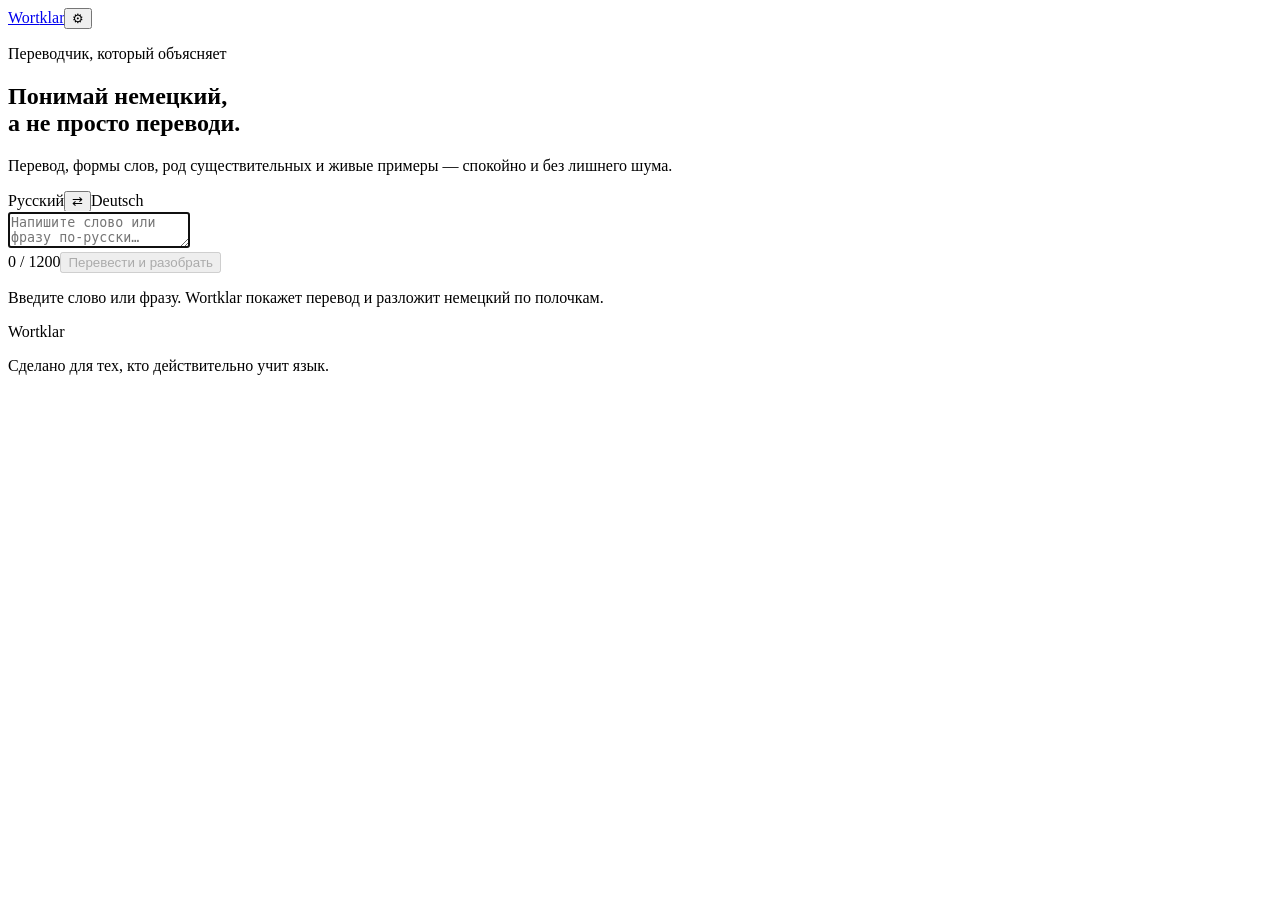
==== out/index.html @ 2b1cd8e9 "Include Cloudflare Pages output" ====
<!DOCTYPE html><!--rn963cliSy4nowPj8A_lE--><html lang="ru"><head><meta charSet="utf-8"/><meta name="viewport" content="width=device-width, initial-scale=1"/><link rel="stylesheet" href="/_next/static/css/ff520b34749f7b05.css" data-precedence="next"/><link rel="preload" as="script" fetchPriority="low" href="/_next/static/chunks/webpack-3f24433fb56c262e.js"/><script src="/_next/static/chunks/4bd1b696-c023c6e3521b1417.js" async=""></script><script src="/_next/static/chunks/255-d47fd57964443afe.js" async=""></script><script src="/_next/static/chunks/main-app-b7ba9b247b2127ec.js" async=""></script><script src="/_next/static/chunks/app/page-5ae834701c85619c.js" async=""></script><title>Wortklar — умный немецко-русский переводчик</title><meta name="description" content="Переводчик для изучения немецкого с грамматикой, формами слов и живыми примерами."/><script src="/_next/static/chunks/polyfills-42372ed130431b0a.js" noModule=""></script></head><body><div hidden=""><!--$--><!--/$--></div><main class="shell"><header class="topbar"><a class="brand" href="#" aria-label="Wortklar, главная">Wort<span>klar</span></a><button class="gearButton" type="button" aria-label="Настройки">⚙</button></header><section class="hero"><p class="eyebrow">Переводчик, который объясняет</p><h1>Понимай немецкий,<br/>а не просто переводи.</h1><p class="intro">Перевод, формы слов, род существительных и живые примеры — спокойно и без лишнего шума.</p></section><form class="translator"><div class="languageBar"><span>Русский</span><button class="swapButton" type="button" aria-label="Поменять языки местами">⇄</button><span>Deutsch</span></div><textarea placeholder="Напишите слово или фразу по-русски…" maxLength="1200" autofocus=""></textarea><div class="inputFooter"><span>0<!-- --> / 1200</span><button class="primaryButton" type="submit" disabled="">Перевести и разобрать</button></div></form><section class="emptyState"><p>Введите слово или фразу. Wortklar покажет перевод и разложит немецкий по полочкам.</p></section><footer><span>Wortklar</span><p>Сделано для тех, кто действительно учит язык.</p></footer></main><!--$--><!--/$--><script src="/_next/static/chunks/webpack-3f24433fb56c262e.js" id="_R_" async=""></script><script>(self.__next_f=self.__next_f||[]).push([0])</script><script>self.__next_f.push([1,"1:\"$Sreact.fragment\"\n2:I[9766,[],\"\"]\n3:I[8924,[],\"\"]\n4:I[1959,[],\"ClientPageRoot\"]\n5:I[7322,[\"974\",\"static/chunks/app/page-5ae834701c85619c.js\"],\"default\"]\n8:I[4431,[],\"OutletBoundary\"]\na:I[5278,[],\"AsyncMetadataOutlet\"]\nc:I[4431,[],\"ViewportBoundary\"]\ne:I[4431,[],\"MetadataBoundary\"]\nf:\"$Sreact.suspense\"\n11:I[7150,[],\"\"]\n:HL[\"/_next/static/css/ff520b34749f7b05.css\",\"style\"]\n"])</script><script>self.__next_f.push([1,"0:{\"P\":null,\"b\":\"rn963cliSy4nowPj8A_lE\",\"p\":\"\",\"c\":[\"\",\"\"],\"i\":false,\"f\":[[[\"\",{\"children\":[\"__PAGE__\",{}]},\"$undefined\",\"$undefined\",true],[\"\",[\"$\",\"$1\",\"c\",{\"children\":[[[\"$\",\"link\",\"0\",{\"rel\":\"stylesheet\",\"href\":\"/_next/static/css/ff520b34749f7b05.css\",\"precedence\":\"next\",\"crossOrigin\":\"$undefined\",\"nonce\":\"$undefined\"}]],[\"$\",\"html\",null,{\"lang\":\"ru\",\"children\":[\"$\",\"body\",null,{\"children\":[\"$\",\"$L2\",null,{\"parallelRouterKey\":\"children\",\"error\":\"$undefined\",\"errorStyles\":\"$undefined\",\"errorScripts\":\"$undefined\",\"template\":[\"$\",\"$L3\",null,{}],\"templateStyles\":\"$undefined\",\"templateScripts\":\"$undefined\",\"notFound\":[[[\"$\",\"title\",null,{\"children\":\"404: This page could not be found.\"}],[\"$\",\"div\",null,{\"style\":{\"fontFamily\":\"system-ui,\\\"Segoe UI\\\",Roboto,Helvetica,Arial,sans-serif,\\\"Apple Color Emoji\\\",\\\"Segoe UI Emoji\\\"\",\"height\":\"100vh\",\"textAlign\":\"center\",\"display\":\"flex\",\"flexDirection\":\"column\",\"alignItems\":\"center\",\"justifyContent\":\"center\"},\"children\":[\"$\",\"div\",null,{\"children\":[[\"$\",\"style\",null,{\"dangerouslySetInnerHTML\":{\"__html\":\"body{color:#000;background:#fff;margin:0}.next-error-h1{border-right:1px solid rgba(0,0,0,.3)}@media (prefers-color-scheme:dark){body{color:#fff;background:#000}.next-error-h1{border-right:1px solid rgba(255,255,255,.3)}}\"}}],[\"$\",\"h1\",null,{\"className\":\"next-error-h1\",\"style\":{\"display\":\"inline-block\",\"margin\":\"0 20px 0 0\",\"padding\":\"0 23px 0 0\",\"fontSize\":24,\"fontWeight\":500,\"verticalAlign\":\"top\",\"lineHeight\":\"49px\"},\"children\":404}],[\"$\",\"div\",null,{\"style\":{\"display\":\"inline-block\"},\"children\":[\"$\",\"h2\",null,{\"style\":{\"fontSize\":14,\"fontWeight\":400,\"lineHeight\":\"49px\",\"margin\":0},\"children\":\"This page could not be found.\"}]}]]}]}]],[]],\"forbidden\":\"$undefined\",\"unauthorized\":\"$undefined\"}]}]}]]}],{\"children\":[\"__PAGE__\",[\"$\",\"$1\",\"c\",{\"children\":[[\"$\",\"$L4\",null,{\"Component\":\"$5\",\"searchParams\":{},\"params\":{},\"promises\":[\"$@6\",\"$@7\"]}],null,[\"$\",\"$L8\",null,{\"children\":[\"$L9\",[\"$\",\"$La\",null,{\"promise\":\"$@b\"}]]}]]}],{},null,false]},null,false],[\"$\",\"$1\",\"h\",{\"children\":[null,[[\"$\",\"$Lc\",null,{\"children\":\"$Ld\"}],null],[\"$\",\"$Le\",null,{\"children\":[\"$\",\"div\",null,{\"hidden\":true,\"children\":[\"$\",\"$f\",null,{\"fallback\":null,\"children\":\"$L10\"}]}]}]]}],false]],\"m\":\"$undefined\",\"G\":[\"$11\",[]],\"s\":false,\"S\":true}\n"])</script><script>self.__next_f.push([1,"6:{}\n7:\"$0:f:0:1:2:children:1:props:children:0:props:params\"\n"])</script><script>self.__next_f.push([1,"d:[[\"$\",\"meta\",\"0\",{\"charSet\":\"utf-8\"}],[\"$\",\"meta\",\"1\",{\"name\":\"viewport\",\"content\":\"width=device-width, initial-scale=1\"}]]\n9:null\n"])</script><script>self.__next_f.push([1,"b:{\"metadata\":[[\"$\",\"title\",\"0\",{\"children\":\"Wortklar — умный немецко-русский переводчик\"}],[\"$\",\"meta\",\"1\",{\"name\":\"description\",\"content\":\"Переводчик для изучения немецкого с грамматикой, формами слов и живыми примерами.\"}]],\"error\":null,\"digest\":\"$undefined\"}\n"])</script><script>self.__next_f.push([1,"10:\"$b:metadata\"\n"])</script></body></html>
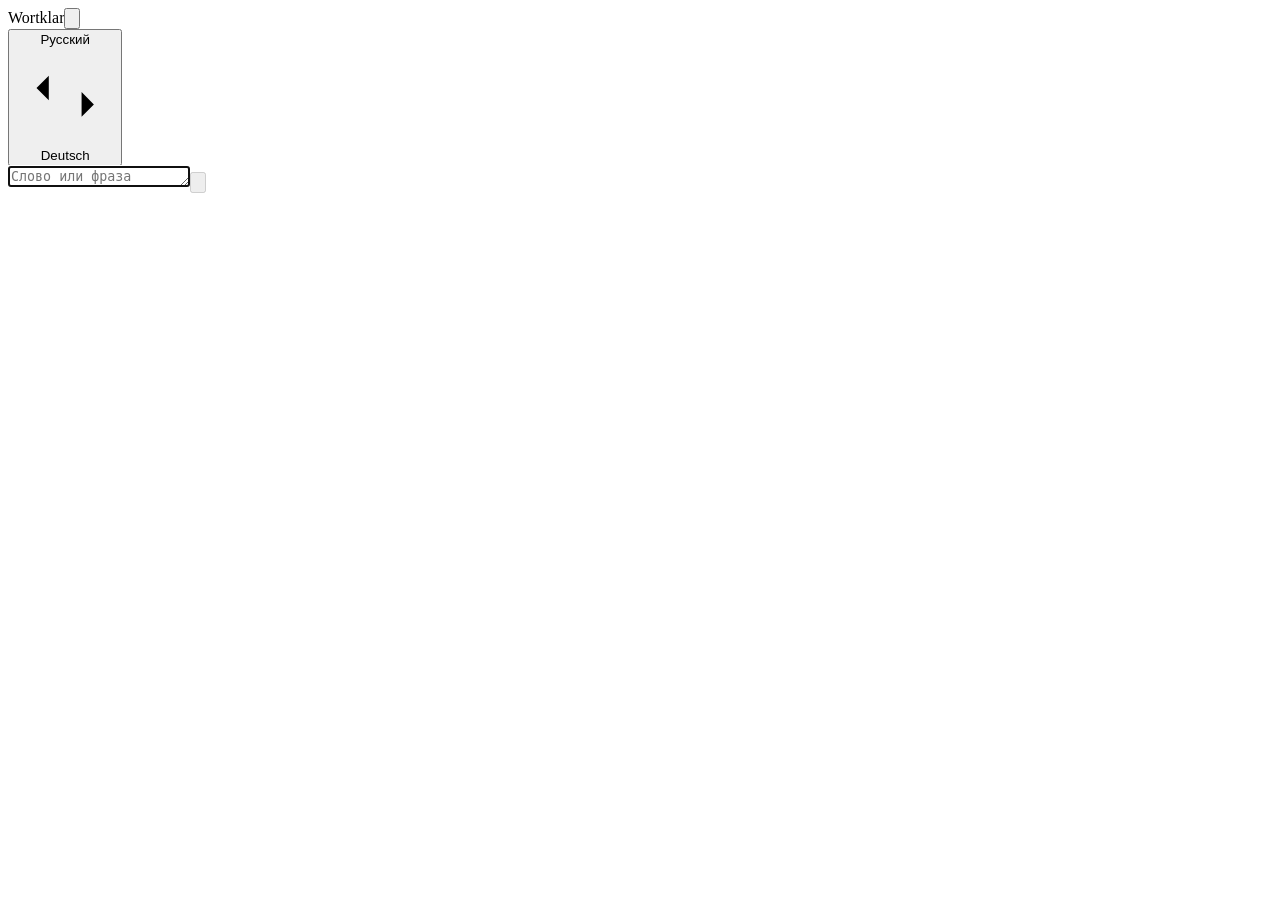
==== commit fb25d93d: "Redesign translator around the content" ====
--- a/out/index.html
+++ b/out/index.html
@@ -1 +1 @@
-<!DOCTYPE html><!--rn963cliSy4nowPj8A_lE--><html lang="ru"><head><meta charSet="utf-8"/><meta name="viewport" content="width=device-width, initial-scale=1"/><link rel="stylesheet" href="/_next/static/css/ff520b34749f7b05.css" data-precedence="next"/><link rel="preload" as="script" fetchPriority="low" href="/_next/static/chunks/webpack-3f24433fb56c262e.js"/><script src="/_next/static/chunks/4bd1b696-c023c6e3521b1417.js" async=""></script><script src="/_next/static/chunks/255-d47fd57964443afe.js" async=""></script><script src="/_next/static/chunks/main-app-b7ba9b247b2127ec.js" async=""></script><script src="/_next/static/chunks/app/page-5ae834701c85619c.js" async=""></script><title>Wortklar — умный немецко-русский переводчик</title><meta name="description" content="Переводчик для изучения немецкого с грамматикой, формами слов и живыми примерами."/><script src="/_next/static/chunks/polyfills-42372ed130431b0a.js" noModule=""></script></head><body><div hidden=""><!--$--><!--/$--></div><main class="shell"><header class="topbar"><a class="brand" href="#" aria-label="Wortklar, главная">Wort<span>klar</span></a><button class="gearButton" type="button" aria-label="Настройки">⚙</button></header><section class="hero"><p class="eyebrow">Переводчик, который объясняет</p><h1>Понимай немецкий,<br/>а не просто переводи.</h1><p class="intro">Перевод, формы слов, род существительных и живые примеры — спокойно и без лишнего шума.</p></section><form class="translator"><div class="languageBar"><span>Русский</span><button class="swapButton" type="button" aria-label="Поменять языки местами">⇄</button><span>Deutsch</span></div><textarea placeholder="Напишите слово или фразу по-русски…" maxLength="1200" autofocus=""></textarea><div class="inputFooter"><span>0<!-- --> / 1200</span><button class="primaryButton" type="submit" disabled="">Перевести и разобрать</button></div></form><section class="emptyState"><p>Введите слово или фразу. Wortklar покажет перевод и разложит немецкий по полочкам.</p></section><footer><span>Wortklar</span><p>Сделано для тех, кто действительно учит язык.</p></footer></main><!--$--><!--/$--><script src="/_next/static/chunks/webpack-3f24433fb56c262e.js" id="_R_" async=""></script><script>(self.__next_f=self.__next_f||[]).push([0])</script><script>self.__next_f.push([1,"1:\"$Sreact.fragment\"\n2:I[9766,[],\"\"]\n3:I[8924,[],\"\"]\n4:I[1959,[],\"ClientPageRoot\"]\n5:I[7322,[\"974\",\"static/chunks/app/page-5ae834701c85619c.js\"],\"default\"]\n8:I[4431,[],\"OutletBoundary\"]\na:I[5278,[],\"AsyncMetadataOutlet\"]\nc:I[4431,[],\"ViewportBoundary\"]\ne:I[4431,[],\"MetadataBoundary\"]\nf:\"$Sreact.suspense\"\n11:I[7150,[],\"\"]\n:HL[\"/_next/static/css/ff520b34749f7b05.css\",\"style\"]\n"])</script><script>self.__next_f.push([1,"0:{\"P\":null,\"b\":\"rn963cliSy4nowPj8A_lE\",\"p\":\"\",\"c\":[\"\",\"\"],\"i\":false,\"f\":[[[\"\",{\"children\":[\"__PAGE__\",{}]},\"$undefined\",\"$undefined\",true],[\"\",[\"$\",\"$1\",\"c\",{\"children\":[[[\"$\",\"link\",\"0\",{\"rel\":\"stylesheet\",\"href\":\"/_next/static/css/ff520b34749f7b05.css\",\"precedence\":\"next\",\"crossOrigin\":\"$undefined\",\"nonce\":\"$undefined\"}]],[\"$\",\"html\",null,{\"lang\":\"ru\",\"children\":[\"$\",\"body\",null,{\"children\":[\"$\",\"$L2\",null,{\"parallelRouterKey\":\"children\",\"error\":\"$undefined\",\"errorStyles\":\"$undefined\",\"errorScripts\":\"$undefined\",\"template\":[\"$\",\"$L3\",null,{}],\"templateStyles\":\"$undefined\",\"templateScripts\":\"$undefined\",\"notFound\":[[[\"$\",\"title\",null,{\"children\":\"404: This page could not be found.\"}],[\"$\",\"div\",null,{\"style\":{\"fontFamily\":\"system-ui,\\\"Segoe UI\\\",Roboto,Helvetica,Arial,sans-serif,\\\"Apple Color Emoji\\\",\\\"Segoe UI Emoji\\\"\",\"height\":\"100vh\",\"textAlign\":\"center\",\"display\":\"flex\",\"flexDirection\":\"column\",\"alignItems\":\"center\",\"justifyContent\":\"center\"},\"children\":[\"$\",\"div\",null,{\"children\":[[\"$\",\"style\",null,{\"dangerouslySetInnerHTML\":{\"__html\":\"body{color:#000;background:#fff;margin:0}.next-error-h1{border-right:1px solid rgba(0,0,0,.3)}@media (prefers-color-scheme:dark){body{color:#fff;background:#000}.next-error-h1{border-right:1px solid rgba(255,255,255,.3)}}\"}}],[\"$\",\"h1\",null,{\"className\":\"next-error-h1\",\"style\":{\"display\":\"inline-block\",\"margin\":\"0 20px 0 0\",\"padding\":\"0 23px 0 0\",\"fontSize\":24,\"fontWeight\":500,\"verticalAlign\":\"top\",\"lineHeight\":\"49px\"},\"children\":404}],[\"$\",\"div\",null,{\"style\":{\"display\":\"inline-block\"},\"children\":[\"$\",\"h2\",null,{\"style\":{\"fontSize\":14,\"fontWeight\":400,\"lineHeight\":\"49px\",\"margin\":0},\"children\":\"This page could not be found.\"}]}]]}]}]],[]],\"forbidden\":\"$undefined\",\"unauthorized\":\"$undefined\"}]}]}]]}],{\"children\":[\"__PAGE__\",[\"$\",\"$1\",\"c\",{\"children\":[[\"$\",\"$L4\",null,{\"Component\":\"$5\",\"searchParams\":{},\"params\":{},\"promises\":[\"$@6\",\"$@7\"]}],null,[\"$\",\"$L8\",null,{\"children\":[\"$L9\",[\"$\",\"$La\",null,{\"promise\":\"$@b\"}]]}]]}],{},null,false]},null,false],[\"$\",\"$1\",\"h\",{\"children\":[null,[[\"$\",\"$Lc\",null,{\"children\":\"$Ld\"}],null],[\"$\",\"$Le\",null,{\"children\":[\"$\",\"div\",null,{\"hidden\":true,\"children\":[\"$\",\"$f\",null,{\"fallback\":null,\"children\":\"$L10\"}]}]}]]}],false]],\"m\":\"$undefined\",\"G\":[\"$11\",[]],\"s\":false,\"S\":true}\n"])</script><script>self.__next_f.push([1,"6:{}\n7:\"$0:f:0:1:2:children:1:props:children:0:props:params\"\n"])</script><script>self.__next_f.push([1,"d:[[\"$\",\"meta\",\"0\",{\"charSet\":\"utf-8\"}],[\"$\",\"meta\",\"1\",{\"name\":\"viewport\",\"content\":\"width=device-width, initial-scale=1\"}]]\n9:null\n"])</script><script>self.__next_f.push([1,"b:{\"metadata\":[[\"$\",\"title\",\"0\",{\"children\":\"Wortklar — умный немецко-русский переводчик\"}],[\"$\",\"meta\",\"1\",{\"name\":\"description\",\"content\":\"Переводчик для изучения немецкого с грамматикой, формами слов и живыми примерами.\"}]],\"error\":null,\"digest\":\"$undefined\"}\n"])</script><script>self.__next_f.push([1,"10:\"$b:metadata\"\n"])</script></body></html>+<!DOCTYPE html><!--AJPYoD149SZ6XHN8Bz8p6--><html lang="ru"><head><meta charSet="utf-8"/><meta name="viewport" content="width=device-width, initial-scale=1"/><link rel="stylesheet" href="/_next/static/css/d3418fb046677562.css" data-precedence="next"/><link rel="preload" as="script" fetchPriority="low" href="/_next/static/chunks/webpack-3f24433fb56c262e.js"/><script src="/_next/static/chunks/4bd1b696-c023c6e3521b1417.js" async=""></script><script src="/_next/static/chunks/255-d47fd57964443afe.js" async=""></script><script src="/_next/static/chunks/main-app-b7ba9b247b2127ec.js" async=""></script><script src="/_next/static/chunks/app/page-7747316bd3bde1ba.js" async=""></script><title>Wortklar — умный немецко-русский переводчик</title><meta name="description" content="Переводчик для изучения немецкого с грамматикой, формами слов и живыми примерами."/><link rel="icon" href="/icon.svg?134f530354d04222" type="image/svg+xml" sizes="any"/><script src="/_next/static/chunks/polyfills-42372ed130431b0a.js" noModule=""></script></head><body><div hidden=""><!--$--><!--/$--></div><main class="shell"><header class="topbar"><span class="wordmark">Wortklar</span><button class="iconButton" type="button" aria-label="Настройки"><svg viewBox="0 0 24 24" aria-hidden="true"><circle cx="12" cy="12" r="3"></circle><path d="M12 2.75v2.1M12 19.15v2.1M21.25 12h-2.1M4.85 12h-2.1M18.54 5.46l-1.49 1.49M6.95 17.05l-1.49 1.49M18.54 18.54l-1.49-1.49M6.95 6.95 5.46 5.46"></path></svg></button></header><div class="workspace"><form class="composer"><button class="direction" type="button" aria-label="Поменять языки местами"><span>Русский</span><svg viewBox="0 0 24 24" aria-hidden="true"><path d="m8 7-3 3 3 3M5 10h13M16 17l3-3-3-3M19 14H6"></path></svg><span>Deutsch</span></button><div class="inputRow"><textarea placeholder="Слово или фраза" maxLength="1200" rows="1" autofocus=""></textarea><button class="submitButton" type="submit" disabled="" aria-label="Перевести"><svg viewBox="0 0 24 24" aria-hidden="true"><path d="M5 12h13M13 7l5 5-5 5"></path></svg></button></div></form></div></main><!--$--><!--/$--><script src="/_next/static/chunks/webpack-3f24433fb56c262e.js" id="_R_" async=""></script><script>(self.__next_f=self.__next_f||[]).push([0])</script><script>self.__next_f.push([1,"1:\"$Sreact.fragment\"\n2:I[9766,[],\"\"]\n3:I[8924,[],\"\"]\n4:I[1959,[],\"ClientPageRoot\"]\n5:I[7322,[\"974\",\"static/chunks/app/page-7747316bd3bde1ba.js\"],\"default\"]\n8:I[4431,[],\"OutletBoundary\"]\na:I[5278,[],\"AsyncMetadataOutlet\"]\nc:I[4431,[],\"ViewportBoundary\"]\ne:I[4431,[],\"MetadataBoundary\"]\nf:\"$Sreact.suspense\"\n11:I[7150,[],\"\"]\n:HL[\"/_next/static/css/d3418fb046677562.css\",\"style\"]\n"])</script><script>self.__next_f.push([1,"0:{\"P\":null,\"b\":\"AJPYoD149SZ6XHN8Bz8p6\",\"p\":\"\",\"c\":[\"\",\"\"],\"i\":false,\"f\":[[[\"\",{\"children\":[\"__PAGE__\",{}]},\"$undefined\",\"$undefined\",true],[\"\",[\"$\",\"$1\",\"c\",{\"children\":[[[\"$\",\"link\",\"0\",{\"rel\":\"stylesheet\",\"href\":\"/_next/static/css/d3418fb046677562.css\",\"precedence\":\"next\",\"crossOrigin\":\"$undefined\",\"nonce\":\"$undefined\"}]],[\"$\",\"html\",null,{\"lang\":\"ru\",\"children\":[\"$\",\"body\",null,{\"children\":[\"$\",\"$L2\",null,{\"parallelRouterKey\":\"children\",\"error\":\"$undefined\",\"errorStyles\":\"$undefined\",\"errorScripts\":\"$undefined\",\"template\":[\"$\",\"$L3\",null,{}],\"templateStyles\":\"$undefined\",\"templateScripts\":\"$undefined\",\"notFound\":[[[\"$\",\"title\",null,{\"children\":\"404: This page could not be found.\"}],[\"$\",\"div\",null,{\"style\":{\"fontFamily\":\"system-ui,\\\"Segoe UI\\\",Roboto,Helvetica,Arial,sans-serif,\\\"Apple Color Emoji\\\",\\\"Segoe UI Emoji\\\"\",\"height\":\"100vh\",\"textAlign\":\"center\",\"display\":\"flex\",\"flexDirection\":\"column\",\"alignItems\":\"center\",\"justifyContent\":\"center\"},\"children\":[\"$\",\"div\",null,{\"children\":[[\"$\",\"style\",null,{\"dangerouslySetInnerHTML\":{\"__html\":\"body{color:#000;background:#fff;margin:0}.next-error-h1{border-right:1px solid rgba(0,0,0,.3)}@media (prefers-color-scheme:dark){body{color:#fff;background:#000}.next-error-h1{border-right:1px solid rgba(255,255,255,.3)}}\"}}],[\"$\",\"h1\",null,{\"className\":\"next-error-h1\",\"style\":{\"display\":\"inline-block\",\"margin\":\"0 20px 0 0\",\"padding\":\"0 23px 0 0\",\"fontSize\":24,\"fontWeight\":500,\"verticalAlign\":\"top\",\"lineHeight\":\"49px\"},\"children\":404}],[\"$\",\"div\",null,{\"style\":{\"display\":\"inline-block\"},\"children\":[\"$\",\"h2\",null,{\"style\":{\"fontSize\":14,\"fontWeight\":400,\"lineHeight\":\"49px\",\"margin\":0},\"children\":\"This page could not be found.\"}]}]]}]}]],[]],\"forbidden\":\"$undefined\",\"unauthorized\":\"$undefined\"}]}]}]]}],{\"children\":[\"__PAGE__\",[\"$\",\"$1\",\"c\",{\"children\":[[\"$\",\"$L4\",null,{\"Component\":\"$5\",\"searchParams\":{},\"params\":{},\"promises\":[\"$@6\",\"$@7\"]}],null,[\"$\",\"$L8\",null,{\"children\":[\"$L9\",[\"$\",\"$La\",null,{\"promise\":\"$@b\"}]]}]]}],{},null,false]},null,false],[\"$\",\"$1\",\"h\",{\"children\":[null,[[\"$\",\"$Lc\",null,{\"children\":\"$Ld\"}],null],[\"$\",\"$Le\",null,{\"children\":[\"$\",\"div\",null,{\"hidden\":true,\"children\":[\"$\",\"$f\",null,{\"fallback\":null,\"children\":\"$L10\"}]}]}]]}],false]],\"m\":\"$undefined\",\"G\":[\"$11\",[]],\"s\":false,\"S\":true}\n"])</script><script>self.__next_f.push([1,"6:{}\n7:\"$0:f:0:1:2:children:1:props:children:0:props:params\"\n"])</script><script>self.__next_f.push([1,"d:[[\"$\",\"meta\",\"0\",{\"charSet\":\"utf-8\"}],[\"$\",\"meta\",\"1\",{\"name\":\"viewport\",\"content\":\"width=device-width, initial-scale=1\"}]]\n9:null\n"])</script><script>self.__next_f.push([1,"12:I[622,[],\"IconMark\"]\nb:{\"metadata\":[[\"$\",\"title\",\"0\",{\"children\":\"Wortklar — умный немецко-русский переводчик\"}],[\"$\",\"meta\",\"1\",{\"name\":\"description\",\"content\":\"Переводчик для изучения немецкого с грамматикой, формами слов и живыми примерами.\"}],[\"$\",\"link\",\"2\",{\"rel\":\"icon\",\"href\":\"/icon.svg?134f530354d04222\",\"type\":\"image/svg+xml\",\"sizes\":\"any\"}],[\"$\",\"$L12\",\"3\",{}]],\"error\":null,\"digest\":\"$undefined\"}\n"])</script><script>self.__next_f.push([1,"10:\"$b:metadata\"\n"])</script></body></html>
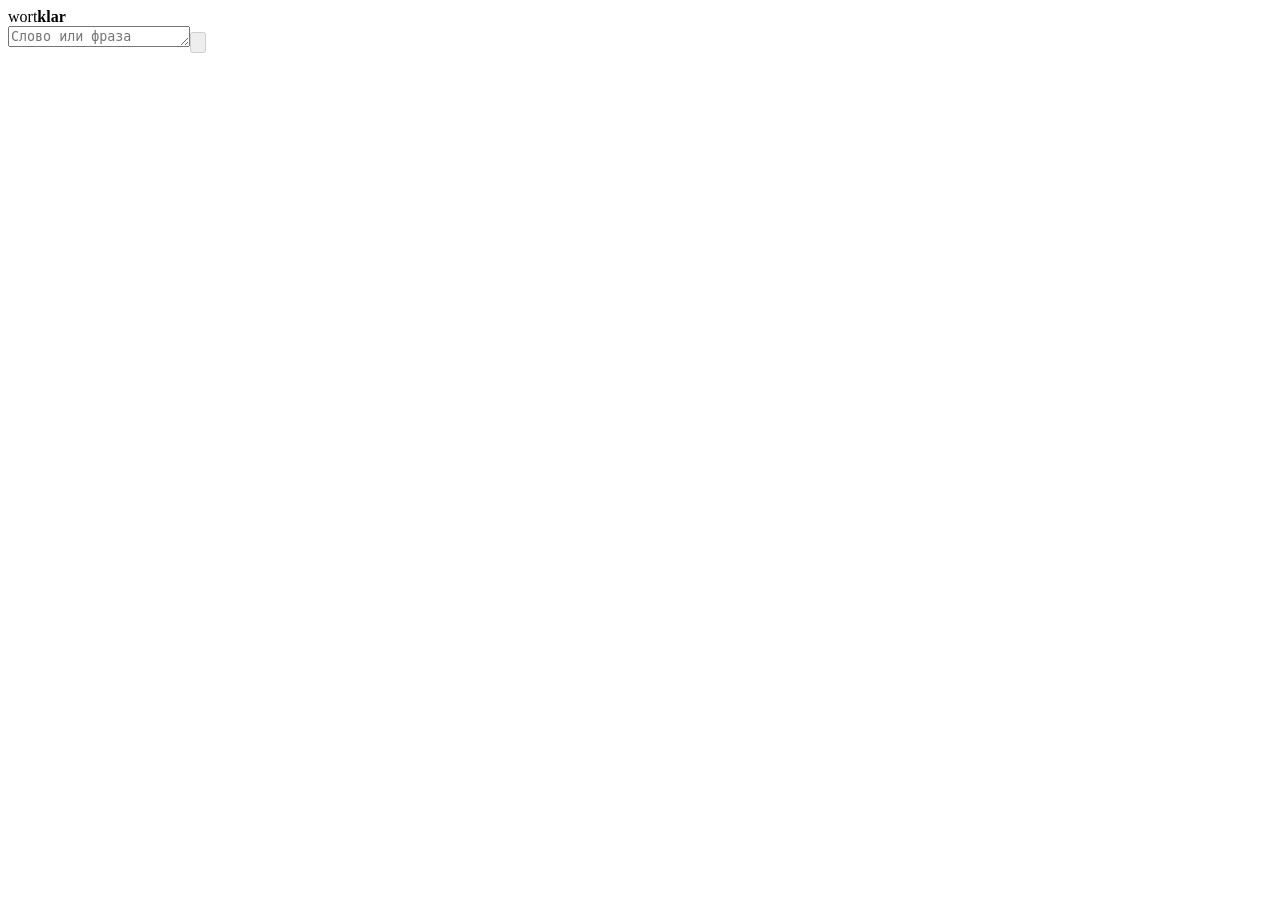
==== commit 9aae0278: "Add clear state and dismiss keyboard" ====
--- a/out/index.html
+++ b/out/index.html
@@ -1 +1 @@
-<!DOCTYPE html><!--AJPYoD149SZ6XHN8Bz8p6--><html lang="ru"><head><meta charSet="utf-8"/><meta name="viewport" content="width=device-width, initial-scale=1"/><link rel="stylesheet" href="/_next/static/css/d3418fb046677562.css" data-precedence="next"/><link rel="preload" as="script" fetchPriority="low" href="/_next/static/chunks/webpack-3f24433fb56c262e.js"/><script src="/_next/static/chunks/4bd1b696-c023c6e3521b1417.js" async=""></script><script src="/_next/static/chunks/255-d47fd57964443afe.js" async=""></script><script src="/_next/static/chunks/main-app-b7ba9b247b2127ec.js" async=""></script><script src="/_next/static/chunks/app/page-7747316bd3bde1ba.js" async=""></script><title>Wortklar — умный немецко-русский переводчик</title><meta name="description" content="Переводчик для изучения немецкого с грамматикой, формами слов и живыми примерами."/><link rel="icon" href="/icon.svg?134f530354d04222" type="image/svg+xml" sizes="any"/><script src="/_next/static/chunks/polyfills-42372ed130431b0a.js" noModule=""></script></head><body><div hidden=""><!--$--><!--/$--></div><main class="shell"><header class="topbar"><span class="wordmark">Wortklar</span><button class="iconButton" type="button" aria-label="Настройки"><svg viewBox="0 0 24 24" aria-hidden="true"><circle cx="12" cy="12" r="3"></circle><path d="M12 2.75v2.1M12 19.15v2.1M21.25 12h-2.1M4.85 12h-2.1M18.54 5.46l-1.49 1.49M6.95 17.05l-1.49 1.49M18.54 18.54l-1.49-1.49M6.95 6.95 5.46 5.46"></path></svg></button></header><div class="workspace"><form class="composer"><button class="direction" type="button" aria-label="Поменять языки местами"><span>Русский</span><svg viewBox="0 0 24 24" aria-hidden="true"><path d="m8 7-3 3 3 3M5 10h13M16 17l3-3-3-3M19 14H6"></path></svg><span>Deutsch</span></button><div class="inputRow"><textarea placeholder="Слово или фраза" maxLength="1200" rows="1" autofocus=""></textarea><button class="submitButton" type="submit" disabled="" aria-label="Перевести"><svg viewBox="0 0 24 24" aria-hidden="true"><path d="M5 12h13M13 7l5 5-5 5"></path></svg></button></div></form></div></main><!--$--><!--/$--><script src="/_next/static/chunks/webpack-3f24433fb56c262e.js" id="_R_" async=""></script><script>(self.__next_f=self.__next_f||[]).push([0])</script><script>self.__next_f.push([1,"1:\"$Sreact.fragment\"\n2:I[9766,[],\"\"]\n3:I[8924,[],\"\"]\n4:I[1959,[],\"ClientPageRoot\"]\n5:I[7322,[\"974\",\"static/chunks/app/page-7747316bd3bde1ba.js\"],\"default\"]\n8:I[4431,[],\"OutletBoundary\"]\na:I[5278,[],\"AsyncMetadataOutlet\"]\nc:I[4431,[],\"ViewportBoundary\"]\ne:I[4431,[],\"MetadataBoundary\"]\nf:\"$Sreact.suspense\"\n11:I[7150,[],\"\"]\n:HL[\"/_next/static/css/d3418fb046677562.css\",\"style\"]\n"])</script><script>self.__next_f.push([1,"0:{\"P\":null,\"b\":\"AJPYoD149SZ6XHN8Bz8p6\",\"p\":\"\",\"c\":[\"\",\"\"],\"i\":false,\"f\":[[[\"\",{\"children\":[\"__PAGE__\",{}]},\"$undefined\",\"$undefined\",true],[\"\",[\"$\",\"$1\",\"c\",{\"children\":[[[\"$\",\"link\",\"0\",{\"rel\":\"stylesheet\",\"href\":\"/_next/static/css/d3418fb046677562.css\",\"precedence\":\"next\",\"crossOrigin\":\"$undefined\",\"nonce\":\"$undefined\"}]],[\"$\",\"html\",null,{\"lang\":\"ru\",\"children\":[\"$\",\"body\",null,{\"children\":[\"$\",\"$L2\",null,{\"parallelRouterKey\":\"children\",\"error\":\"$undefined\",\"errorStyles\":\"$undefined\",\"errorScripts\":\"$undefined\",\"template\":[\"$\",\"$L3\",null,{}],\"templateStyles\":\"$undefined\",\"templateScripts\":\"$undefined\",\"notFound\":[[[\"$\",\"title\",null,{\"children\":\"404: This page could not be found.\"}],[\"$\",\"div\",null,{\"style\":{\"fontFamily\":\"system-ui,\\\"Segoe UI\\\",Roboto,Helvetica,Arial,sans-serif,\\\"Apple Color Emoji\\\",\\\"Segoe UI Emoji\\\"\",\"height\":\"100vh\",\"textAlign\":\"center\",\"display\":\"flex\",\"flexDirection\":\"column\",\"alignItems\":\"center\",\"justifyContent\":\"center\"},\"children\":[\"$\",\"div\",null,{\"children\":[[\"$\",\"style\",null,{\"dangerouslySetInnerHTML\":{\"__html\":\"body{color:#000;background:#fff;margin:0}.next-error-h1{border-right:1px solid rgba(0,0,0,.3)}@media (prefers-color-scheme:dark){body{color:#fff;background:#000}.next-error-h1{border-right:1px solid rgba(255,255,255,.3)}}\"}}],[\"$\",\"h1\",null,{\"className\":\"next-error-h1\",\"style\":{\"display\":\"inline-block\",\"margin\":\"0 20px 0 0\",\"padding\":\"0 23px 0 0\",\"fontSize\":24,\"fontWeight\":500,\"verticalAlign\":\"top\",\"lineHeight\":\"49px\"},\"children\":404}],[\"$\",\"div\",null,{\"style\":{\"display\":\"inline-block\"},\"children\":[\"$\",\"h2\",null,{\"style\":{\"fontSize\":14,\"fontWeight\":400,\"lineHeight\":\"49px\",\"margin\":0},\"children\":\"This page could not be found.\"}]}]]}]}]],[]],\"forbidden\":\"$undefined\",\"unauthorized\":\"$undefined\"}]}]}]]}],{\"children\":[\"__PAGE__\",[\"$\",\"$1\",\"c\",{\"children\":[[\"$\",\"$L4\",null,{\"Component\":\"$5\",\"searchParams\":{},\"params\":{},\"promises\":[\"$@6\",\"$@7\"]}],null,[\"$\",\"$L8\",null,{\"children\":[\"$L9\",[\"$\",\"$La\",null,{\"promise\":\"$@b\"}]]}]]}],{},null,false]},null,false],[\"$\",\"$1\",\"h\",{\"children\":[null,[[\"$\",\"$Lc\",null,{\"children\":\"$Ld\"}],null],[\"$\",\"$Le\",null,{\"children\":[\"$\",\"div\",null,{\"hidden\":true,\"children\":[\"$\",\"$f\",null,{\"fallback\":null,\"children\":\"$L10\"}]}]}]]}],false]],\"m\":\"$undefined\",\"G\":[\"$11\",[]],\"s\":false,\"S\":true}\n"])</script><script>self.__next_f.push([1,"6:{}\n7:\"$0:f:0:1:2:children:1:props:children:0:props:params\"\n"])</script><script>self.__next_f.push([1,"d:[[\"$\",\"meta\",\"0\",{\"charSet\":\"utf-8\"}],[\"$\",\"meta\",\"1\",{\"name\":\"viewport\",\"content\":\"width=device-width, initial-scale=1\"}]]\n9:null\n"])</script><script>self.__next_f.push([1,"12:I[622,[],\"IconMark\"]\nb:{\"metadata\":[[\"$\",\"title\",\"0\",{\"children\":\"Wortklar — умный немецко-русский переводчик\"}],[\"$\",\"meta\",\"1\",{\"name\":\"description\",\"content\":\"Переводчик для изучения немецкого с грамматикой, формами слов и живыми примерами.\"}],[\"$\",\"link\",\"2\",{\"rel\":\"icon\",\"href\":\"/icon.svg?134f530354d04222\",\"type\":\"image/svg+xml\",\"sizes\":\"any\"}],[\"$\",\"$L12\",\"3\",{}]],\"error\":null,\"digest\":\"$undefined\"}\n"])</script><script>self.__next_f.push([1,"10:\"$b:metadata\"\n"])</script></body></html>+<!DOCTYPE html><!--XU3_1Tz_7hW_lVfFto1MX--><html lang="ru"><head><meta charSet="utf-8"/><meta name="viewport" content="width=device-width, initial-scale=1"/><link rel="stylesheet" href="/_next/static/css/c4f20c1ead403483.css" data-precedence="next"/><link rel="preload" as="script" fetchPriority="low" href="/_next/static/chunks/webpack-4a462cecab786e93.js"/><script src="/_next/static/chunks/4bd1b696-c023c6e3521b1417.js" async=""></script><script src="/_next/static/chunks/255-d47fd57964443afe.js" async=""></script><script src="/_next/static/chunks/main-app-b7ba9b247b2127ec.js" async=""></script><script src="/_next/static/chunks/app/page-c5344948b73c1ddd.js" async=""></script><title>Wortklar — умный немецко-русский переводчик</title><meta name="description" content="Переводчик для изучения немецкого с грамматикой, формами слов и живыми примерами."/><link rel="icon" href="/icon.svg?134f530354d04222" type="image/svg+xml" sizes="any"/><script src="/_next/static/chunks/polyfills-42372ed130431b0a.js" noModule=""></script></head><body><div hidden=""><!--$--><!--/$--></div><main class="shell"><header class="topbar"><span class="wordmark" aria-label="Wortklar"><span>wort</span><strong>klar</strong><i></i></span></header><div class="workspace"><form class="composer"><div class="inputRow"><textarea placeholder="Слово или фраза" maxLength="1200" rows="1"></textarea><button class="submitButton" type="button" disabled="" aria-label="Перевести"><svg viewBox="0 0 24 24" aria-hidden="true"><path d="M5 12h13M13 7l5 5-5 5"></path></svg></button></div></form></div></main><!--$--><!--/$--><script src="/_next/static/chunks/webpack-4a462cecab786e93.js" id="_R_" async=""></script><script>(self.__next_f=self.__next_f||[]).push([0])</script><script>self.__next_f.push([1,"1:\"$Sreact.fragment\"\n2:I[9766,[],\"\"]\n3:I[8924,[],\"\"]\n4:I[1959,[],\"ClientPageRoot\"]\n5:I[7322,[\"974\",\"static/chunks/app/page-c5344948b73c1ddd.js\"],\"default\"]\n8:I[4431,[],\"OutletBoundary\"]\na:I[5278,[],\"AsyncMetadataOutlet\"]\nc:I[4431,[],\"ViewportBoundary\"]\ne:I[4431,[],\"MetadataBoundary\"]\nf:\"$Sreact.suspense\"\n11:I[7150,[],\"\"]\n:HL[\"/_next/static/css/c4f20c1ead403483.css\",\"style\"]\n"])</script><script>self.__next_f.push([1,"0:{\"P\":null,\"b\":\"XU3_1Tz_7hW-lVfFto1MX\",\"p\":\"\",\"c\":[\"\",\"\"],\"i\":false,\"f\":[[[\"\",{\"children\":[\"__PAGE__\",{}]},\"$undefined\",\"$undefined\",true],[\"\",[\"$\",\"$1\",\"c\",{\"children\":[[[\"$\",\"link\",\"0\",{\"rel\":\"stylesheet\",\"href\":\"/_next/static/css/c4f20c1ead403483.css\",\"precedence\":\"next\",\"crossOrigin\":\"$undefined\",\"nonce\":\"$undefined\"}]],[\"$\",\"html\",null,{\"lang\":\"ru\",\"children\":[\"$\",\"body\",null,{\"children\":[\"$\",\"$L2\",null,{\"parallelRouterKey\":\"children\",\"error\":\"$undefined\",\"errorStyles\":\"$undefined\",\"errorScripts\":\"$undefined\",\"template\":[\"$\",\"$L3\",null,{}],\"templateStyles\":\"$undefined\",\"templateScripts\":\"$undefined\",\"notFound\":[[[\"$\",\"title\",null,{\"children\":\"404: This page could not be found.\"}],[\"$\",\"div\",null,{\"style\":{\"fontFamily\":\"system-ui,\\\"Segoe UI\\\",Roboto,Helvetica,Arial,sans-serif,\\\"Apple Color Emoji\\\",\\\"Segoe UI Emoji\\\"\",\"height\":\"100vh\",\"textAlign\":\"center\",\"display\":\"flex\",\"flexDirection\":\"column\",\"alignItems\":\"center\",\"justifyContent\":\"center\"},\"children\":[\"$\",\"div\",null,{\"children\":[[\"$\",\"style\",null,{\"dangerouslySetInnerHTML\":{\"__html\":\"body{color:#000;background:#fff;margin:0}.next-error-h1{border-right:1px solid rgba(0,0,0,.3)}@media (prefers-color-scheme:dark){body{color:#fff;background:#000}.next-error-h1{border-right:1px solid rgba(255,255,255,.3)}}\"}}],[\"$\",\"h1\",null,{\"className\":\"next-error-h1\",\"style\":{\"display\":\"inline-block\",\"margin\":\"0 20px 0 0\",\"padding\":\"0 23px 0 0\",\"fontSize\":24,\"fontWeight\":500,\"verticalAlign\":\"top\",\"lineHeight\":\"49px\"},\"children\":404}],[\"$\",\"div\",null,{\"style\":{\"display\":\"inline-block\"},\"children\":[\"$\",\"h2\",null,{\"style\":{\"fontSize\":14,\"fontWeight\":400,\"lineHeight\":\"49px\",\"margin\":0},\"children\":\"This page could not be found.\"}]}]]}]}]],[]],\"forbidden\":\"$undefined\",\"unauthorized\":\"$undefined\"}]}]}]]}],{\"children\":[\"__PAGE__\",[\"$\",\"$1\",\"c\",{\"children\":[[\"$\",\"$L4\",null,{\"Component\":\"$5\",\"searchParams\":{},\"params\":{},\"promises\":[\"$@6\",\"$@7\"]}],null,[\"$\",\"$L8\",null,{\"children\":[\"$L9\",[\"$\",\"$La\",null,{\"promise\":\"$@b\"}]]}]]}],{},null,false]},null,false],[\"$\",\"$1\",\"h\",{\"children\":[null,[[\"$\",\"$Lc\",null,{\"children\":\"$Ld\"}],null],[\"$\",\"$Le\",null,{\"children\":[\"$\",\"div\",null,{\"hidden\":true,\"children\":[\"$\",\"$f\",null,{\"fallback\":null,\"children\":\"$L10\"}]}]}]]}],false]],\"m\":\"$undefined\",\"G\":[\"$11\",[]],\"s\":false,\"S\":true}\n"])</script><script>self.__next_f.push([1,"6:{}\n7:\"$0:f:0:1:2:children:1:props:children:0:props:params\"\n"])</script><script>self.__next_f.push([1,"d:[[\"$\",\"meta\",\"0\",{\"charSet\":\"utf-8\"}],[\"$\",\"meta\",\"1\",{\"name\":\"viewport\",\"content\":\"width=device-width, initial-scale=1\"}]]\n9:null\n"])</script><script>self.__next_f.push([1,"12:I[622,[],\"IconMark\"]\nb:{\"metadata\":[[\"$\",\"title\",\"0\",{\"children\":\"Wortklar — умный немецко-русский переводчик\"}],[\"$\",\"meta\",\"1\",{\"name\":\"description\",\"content\":\"Переводчик для изучения немецкого с грамматикой, формами слов и живыми примерами.\"}],[\"$\",\"link\",\"2\",{\"rel\":\"icon\",\"href\":\"/icon.svg?134f530354d04222\",\"type\":\"image/svg+xml\",\"sizes\":\"any\"}],[\"$\",\"$L12\",\"3\",{}]],\"error\":null,\"digest\":\"$undefined\"}\n"])</script><script>self.__next_f.push([1,"10:\"$b:metadata\"\n"])</script></body></html>
